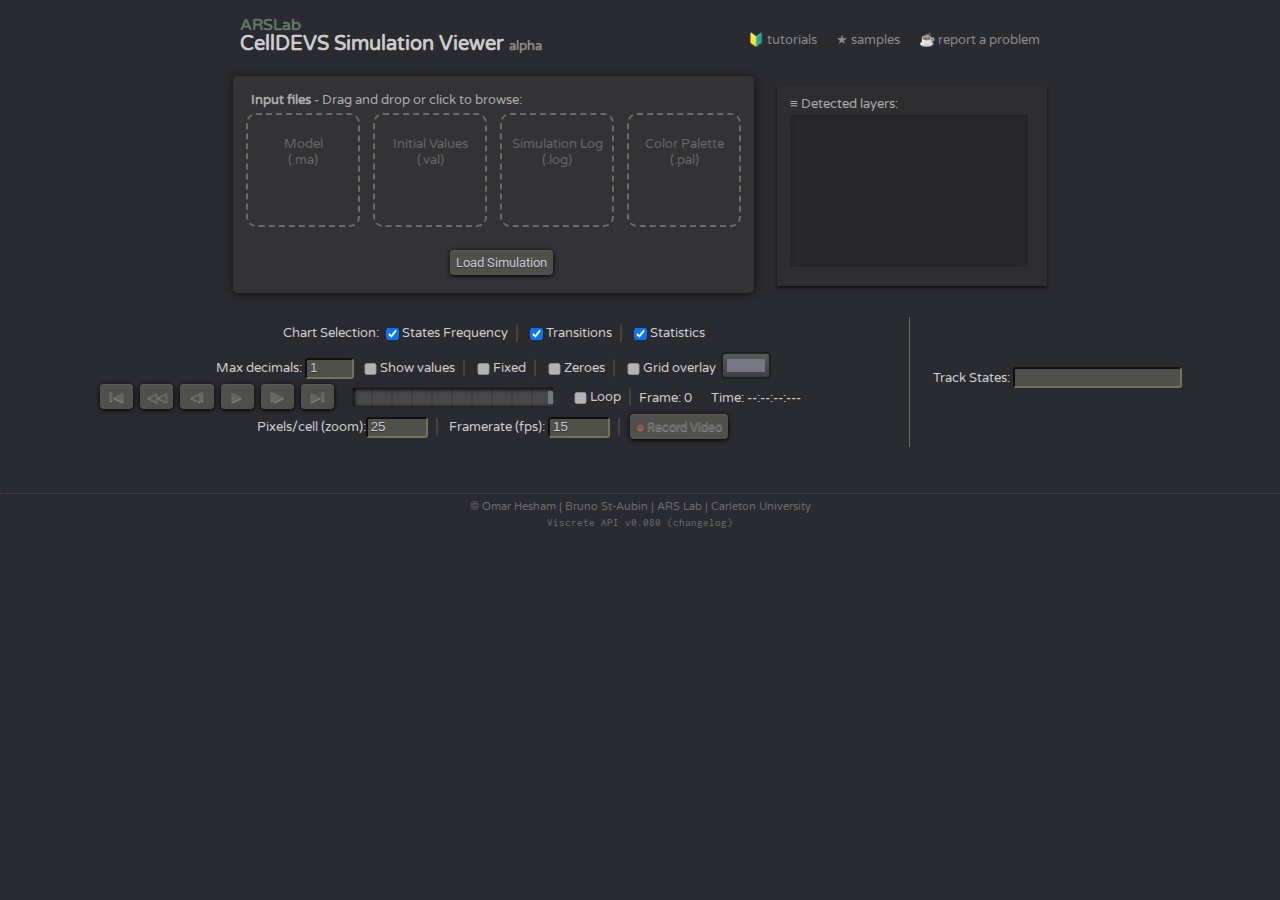
==== index.htm @ e0bb6266 "Add button toggle for tooltip" ====
<!--
/********************************************************
 * Author:  Omar Hesham, 2015.
 *          Bruno St-Aubin, 2017.
 * Advanced Real-Time Simulation Lab.
 * Carleton University, Ottawa, Canada.​​
 * License: GNU General Public License v3.0
 *
 * Project: Web-based Cell-DEVS Visualizer
 */
-->
<!DOCTYPE html>
<head>
   <link rel="stylesheet" href="css/style.css">
   <link rel='shortcut icon' href='favicon.ico'>
   <meta name="viewport" content="user-scalable=no" />
   <title>CellDEVS Simulation Viewer | ARS Lab | Carleton University</title>
</head>

<body>
   <div id="stickyDiv">
      <div id="header">
         <div id="title">
            <h3>
				<a href="http://vs3.sce.carleton.ca/wordpress/" target="_blank">ARSLab</a>
			</h3>

            <h2>
				<a href="http://cell-devs.sce.carleton.ca/intranet/webviewer/" target="_blank">CellDEVS Simulation Viewer</a>
			</h2>

            <span id='alphaTag'><b> alpha</b></span>

			<span id="linksTag">
				<a href="https://goo.gl/vhQE03" target="_blank">&#128304; tutorials</a> &emsp;
				<a href="https://goo.gl/S7agHi" target="_blank">&#9733; samples</a> &emsp;
				<a href="mailto:omar.hesham@carleton.ca?Subject=[CellDEVSViewer][alpha]" target="_blank">&#9749; report a problem </a>
			</span>
         </div>

         <div id="inputzone">
            <div id="dropzone">
               <div style="text-align: left; margin-left:10px;color:#aaa"><br><b>Input files</b> - Drag and drop or click to browse:<br></div>

			   <div class="dz" id="maFile">
                  <br>Model <br>(.ma)
                  <input onchange="inp.processDroppedFiles(this)" type="file" id="ma-file" multiple />
                  <div class='statBox'></div>
               </div>

               <div class="dz" id="valFile">
                  <br>Initial Values<br> (.val)
                  <input onchange="inp.processDroppedFiles(this)" type="file" id="val-file" multiple />
                  <div class='statBox'></div>
               </div>

               <div class="dz" id="logFile">
                  <br>Simulation Log<br> (.log)
                  <input onchange="inp.processDroppedFiles(this)" type="file" id="log-file" multiple />
                  <div class='statBox'></div>
               </div>

               <div class="dz" id="paletteFile">
                  <br>Color Palette<br> (.pal)
                  <input onchange="inp.processDroppedFiles(this)" type="file" id="pal-file" multiple />
                  <div class='statBox'></div>
               </div>

               <br><br>
               &emsp;
               <button onclick="grid.loadSimulation()" id="BtnParseY">Load Simulation</button>
               <br><br>
            </div>
         </div>

         <div id="LayersDiv">
            &nbsp;&#8801; Detected layers:
            <div id="LayersList"></div>
         </div>
      </div>

      <div id="controls">
	<div class ='rowDiv'>Chart Selection:
	  		<label><input type="checkbox" id="showStateFreq" checked>States Frequency</label> <span class="vsep"></span>
			<label><input type="checkbox" id="showTransitions" checked>Transitions</label> <span class="vsep"></span>
			<label><input type="checkbox" id="showStats" checked>Statistics</label>
		 </div>

         <div class='rowDiv'>Max decimals: <input type="number" value="1" id="precision" step='1' min="0" max="20" oninput="grid.updatePrecision()" />
		    &nbsp;<label><input onclick="grid.toggleValueDisplay()" type="checkbox" id="showValues">Show values</label><span class="vsep"></span>
            <label><input onclick="grid.toggleFixedPrecision()" type="checkbox" id="fixedPrecision" >Fixed</label> <span class="vsep"></span>
            <label><input onclick="grid.toggleZeroDisplay()" type="checkbox" id="showZero" >Zeroes</label> <span class="vsep"></span>
            <label><input onclick="grid.toggleGridOverlay()" type="checkbox" id="showGridOverlay">Grid overlay</label> <input type="color" id="gridOverlayColor" value="#787882" oninput='grid.updateGridOverlayColor()'>
            <div style="display:none;"><span class="vsep"></span>
            Layout columns: <input type="number" value="1" id="layoutColumns" step='1' min="1" oninput="grid.updateLayoutColumns()" /></div>
         </div>

         <div class='rowDiv'>
            <span id="timelineControls">
            <button id="BtnRewind"		onclick="grid.rewindPlayback();"><B>I</B>&#x25C0;</button>
            <button id="BtnPlayBw"		onclick="grid.playFramesBackwards()">&#x25C1;&#x25C1;</button>
            <button id="BtnStepBw"		onclick="grid.pausePlayback();grid.prevFrame()">&#x25C1;<B>I</B></button>
            <button id="BtnPlay"		onclick="grid.playFrames()">&#x25B6;</button>
            <button id="BtnStepFw"		onclick="grid.pausePlayback();grid.nextFrame()"><B>I</B>&#x25B6;</button>
            <button id="BtnLastFrame"	onclick="grid.lastFrame()">&#x25B6;<B>I</B></button>
            <input type="range" id="timelineSeek" oninput='grid.seekTimeline()' onchange="grid.seekTimeline()" min="0" max="1" >
            </span>
            <label><input onclick="grid.toggleLoop()" type="checkbox" id="loop">Loop</label> <span class="vsep"></span>
            <div id="timelineStatus">Frame: 0 &emsp; Time: --:--:--:---</div>
         </div>

         <div class='rowDiv'>
            Pixels/cell (zoom):<input type="number" value="25" id="cellScale" step="1" min="1" max="500" oninput="grid.reCSSGrid(this)" />
            <span class="vsep"></span>
            Framerate (fps): <input type="number" value="15" id="framerate" min="1" max="500" oninput="grid.updateFPS()" /><span class="vsep"></span>
            <button onclick="grid.recordFrames()" id="BtnRecord"><b style="color:#A44A4A">&#x25cf;</b> Record Video</button>
            <span class="hideMe">Quality (0 - 1):<input type="number" value="0.95" id="vidQual" step=".05" min="0" max="1"/></span>
            <span id="videoLink" style="display:none">&nbsp;&nbsp;Video ready: <a id="videoViewLink" style="display:none;color:#AB7D6C;">watch &#x1f3a5;</a> |
            <a id="videoDownloadLink" style="display:none;color:#AB7D6C;">download &#8681;</a>
            </span>
         </div>
      </div>

	  <div id="chartControls">
         <div class='rowDiv'>Track States:  <input type="text" value="" id="chart_states" /></div>
         <button onclick="grid.showPalette()" id="BtnEditPalette" style="display: none">Edit Palette</button>
	  </div>
   </div>

   <div id="chartsDiv" class="charts-container"></div>
   <div id="canvyDiv" style="display: none">
   <div class="canvas-btn-container">
   	  <button type='button' title="Zoom on cells" class="button" id=zoomButton style="background-color:red"; onclick="toggleZoom()";>&#x1F50D;</button>
	  <button type='button' title="Information Tooltip" class="button" id=tipButton  style="background-color:red"; onclick="toggleTip()";>&#x1f6c8;</button>
	</div>
      <canvas id="canvy" style= "display: none"></canvas>
	  <canvas id="zoom" width= "400" height="400" style="position:absolute; top:0; left:0; display:none"></canvas>
	  <div id=tip></div>
   </div>

   <script src="references/whammy.js"></script>
   <script src="references/d3-4.12.0/d3.min.js"></script>
   <script src="src/view.js"></script>
   <script src="src/data.js"></script>
   <script src="src/model.js"></script>
   <script src="src/charting.js"></script>
   <script src="src/recording.js"></script>

   <footer>
      <small>&copy; <a href='http://omarhesham.com/arslab'>Omar Hesham</a> |
      <a href='#'>Bruno St-Aubin</a> |
      <a href='http://cell-devs.sce.carleton.ca/ars/' target='_blank'>ARS Lab</a> |
      <a href='http://carleton.ca' target='_blank'>Carleton University</a><br>
      <code>Viscrete API v0.080 (<a href='changelog.htm' target='_blank'>changelog</a>)</code>
      </small>
   </footer>
</body>
---- css/style.css ----
/********************************************************
 * Author: 	Omar Hesham, June 2015.
 * Advanced Real-Time Simulation Lab.
 * Carleton University, Ottawa, Canada.​​
 * License: GNU General Public License v3.0
 *
 * Project: 	Online Cell-DEVS Visualizer
 * File: 		style.css
 * Description: Stylesheet (cold dark grey) designed to
 * 				be easier on the user's eyes, especially 
 * 				when working late hours at night; as many
 * 				developers and researchers do. 	/o.o\	
 */

/* Import web fonts */
@import url(http://fonts.googleapis.com/css?family=Roboto);
@import url(http://fonts.googleapis.com/css?family=Varela+Round);
@import url(http://fonts.googleapis.com/css?family=Inconsolata);
@font-face {font-family: 'SciFly';src: url(scifly.ttf);}

body{
	background-color: #2a2a31;
	color: #ccc; 
	font-family: 'Varela Round', sans-serif; 
	font-size: 10pt;
	text-align: center;
	margin:0;
	padding:0;
}
#stickyDiv{
	position:relative;
	background-color: inherit;
	padding-left:20px;
	padding-right: 20px;
    background-color: #2a2a31;
    z-index: 5000;
}
#header{
	text-align: center;
	margin:0;
	padding:0;
	margin-top:10px;
}
#title{
	text-align: left;
	max-width: 800px;
	margin: 0 auto;
}
h3{
	margin-bottom:-2px;
	padding-bottom:0;
}
h3 a{
	color:#607965;
	text-decoration: none;
}
h2{
	margin-bottom:4px;
	padding-bottom:0;
	display:inline;
}
h2 a, h2 a:hover{
	color:#ccc;
	text-decoration: none;
}
#alphaTag{
	font-size:small;
	color:#898989;
	display: inline-block;
}
#linksTag{
	font-weight: normal;
	float:right;
	font-size:small;
	display: inline-block;
	color:#898989;
}
#linksTag a{
	color:#898989;
	text-decoration: none;
}
#linksTag a:hover{
	/*text-decoration: underline;*/
	border-bottom: solid 3px #898989;
}
footer{
	margin:30px auto;
	opacity: 0.4; 
	border-top:1px dotted gray; 
	padding-top:4px;
}

footer a, footer a:visited{ 
	text-decoration:none; 
	color:inherit;
}

footer a:hover{
	text-decoration: underline
}

code{
	font-family:Inconsolata, monospace;
}

button{
	background-color:rgb(80,80,75);
	border-radius:4px;
	border:none;
	box-shadow: inset 0px 1px 2px 0px rgba(148,148,148,0.2),0px 1px 5px 0px rgba(0,0,0,1);
	color: rgb(200,200,210);
	font-family: Roboto,sans-serif;
	margin:2px;
	padding:3px 6px;
	text-shadow: 0px 1px 1px rgba(50, 50, 50, 1);
	line-height:1.45;
	display:inline;
}

button:active{
	box-shadow: inset 0px 1px 5px 0px rgba(0,0,0,1);
	text-shadow: none;
}

button:hover{
	background-color: rgb(82,82,76);;
	cursor:pointer;
}

button:focus {
	outline:0;
}
button:disabled {
	color:rgb(100,100,100);
	text-shadow: 0px 1px 1px rgba(150, 150, 150, 1);
}

#controls{ 
	border-right : solid thin #6b6b6b;
}

#controls, #chartControls{
	padding-left:20px;
	padding-right:20px;
	cursor: default;
	position:relative;
	background-color: inherit;
	padding-bottom: 5px;
	padding-top: 5px;
	box-shadow: none;
	z-index: 1;
	padding: 0 auto;
	display: inline-block;
	vertical-align : middle;
}

#chartControls .rowDiv,
#controls .rowDiv{
	display:table-row;
	height: 30px;
	margin: 0;
	padding: 0 auto;
}
label{
	cursor: pointer;
}
#controls{
    -webkit-touch-callout: none;
    -webkit-user-select: none;
    -khtml-user-select: none;
    -moz-user-select: none;
    -ms-user-select: none;
    user-select: none;
}
#controls .vsep{
	/* little vertical separator */
	height: 13px;
	border-radius: 2px;
	border: 1px solid #444;
	margin: auto 8px;
	padding:0;

}
#controls #timelineControls button{
	width: 2.5em;
}
#timelineStatus{
	width:250px;
	overflow: hidden;
	display: inline-block;
	text-align: left;
	padding:0;margin:0;
	vertical-align: middle
}
.vertical-range{
	height:10px;
	margin-top:20px;
	transform: rotate(270deg);
	width:30px;
}
#grid{
	background-color: #25252E;
	border-radius: 8px;
	box-shadow: inset 0px 1px 8px #141414;
	display: inline-block;
	margin: 5px;
	padding: 10px;
	white-space: nowrap;
}
#canvyDiv, .charts-container{
	background-color: #25252E;
	border-radius: 8px;
	box-shadow: inset 0px 1px 8px #141414;
	display: inline-block;
	margin: 5px;
	padding: 10px;
	white-space: nowrap;
    vertical-align: top;
}


#zoom{
   border:1px black solid;
   box-shadow: 5px 5px 10px #1e1e1e;
}

.canvas-btn-container{
  width: 35px;
  float: right;
}
.button {
	display: block;
	position: relative;
	width: 30px;
	height: 30px;
	float: right;
}

.charts-container {
	
    height: auto;
	width:400px;
	padding:0px;
}

.chart-container.state { 
	height : 280px;
}


.chart-container.activity { 
	height : auto;
}

.chart-container {
	height: 33.333%;
    width: 100%;
    position: relative;
}

.chart {
    position: relative;
    height: 100%;
	margin : 8px;
    display: block;
    border: dotted thin rgb(107,107,107);
	border-radius : 4px;
}

.chart-svg, .chart-g {
    height: 100%;
    width: 100%;
}

.chart .axis, .chart .axis .domain, .chart .axis .tick line {
	stroke : #ccc;
}

.chart text {
    letter-spacing: 1.1px;
	font-size: 11px;
    stroke-width: 0.5px;
    fill: #ccc;
}

.chart text.title { 
	font-size : 13px;
	font-weight:bold;
	
}

.chart.stats {
    padding: 10px;
	text-align:left;
}

.chart.stats .states ,
.chart.stats .transitions ,
.chart.stats .time {
	font-size : 1.1em;
	padding-bottom:3px;
	padding-top:3px;
}

.chart.stats .results {
	padding: 8px;
    padding-left: 16px;
}

div.tooltip {
	position: absolute;
    text-align: center;
    width: 60px;
    padding: 2px;
    background: #f2f2f2;
    border: solid thin #25252e;
    color: #25252e;
    border-radius: 8px;
    pointer-events: none;
}

.row{
	display: block;
	margin-top:0px;
	margin: 0px;
	width: 100%;
}
.cell{
	box-shadow: 0px 0px 0px 1px  rgba(0,0,0,0.01) inset;
	color:rgb(230,250,240);
	display: inline-block;
	height: 20px;
	margin: 1px;
	opacity:0.95;
	overflow: hidden;
	text-align: center;
	text-shadow: 0px 2px 4px rgba(0, 0, 0, 1) ;
	width: 20px;
}
.cell:hover{
	box-shadow: 0px 0px 0px 1px rgba(0,0,0,0.2) inset;
}

#gridOverlayColor{
	cursor: pointer;
	background: linear-gradient(#585A61,#3B3C41 25px);
	margin-left: 5px;
	border-radius:4px;
	border: 2px solid #1F2022;
}
html[data-UA*='MSIE'] #gridOverlayColor,
html[data-UA*='Edge'] #gridOverlayColor,
html[data-UA*='Trident'] #gridOverlayColor,
html[data-UA*='Mac OS'] #gridOverlayColor
{
	/* Color Input is supported only in Chrome, FF, & Opera
	   Hide it in IE (msie, edge, trident) and Safari 
	 */
	display:none;	
}
#precision{
	background-color:rgb(80,80,75);
	border-radius: 3px;
	border: inset 2px rgba(40,40,30,0.8);
	color: rgb(200,200,210);
	outline:none;
	padding-left: 3px;
	text-shadow: 0px 1px 1px rgba(50, 50, 50, 1);
	width: 3em;
}
#framerate{
	background-color:rgb(80,80,75);
	border-radius: 3px;
	border: inset 2px rgba(40,40,30,0.8);
	color: rgb(200,200,210);
	outline:none;
	padding-left: 3px;
	text-shadow: 0px 1px 1px rgba(50, 50, 50, 1);
	width: 4em;
}
#layoutColumns{
	background-color:rgb(80,80,75);
	border-radius: 3px;
	border: inset 2px rgba(40,40,30,0.8);
	color: rgb(200,200,210);
	outline:none;
	padding-left: 3px;
	text-shadow: 0px 1px 1px rgba(50, 50, 50, 1);
	width: 3em;
}
#cellScale{
	background-color:rgb(80,80,75);
	border-radius: 3px;
	border: inset 2px rgba(40,40,30,0.8);
	color: rgb(200,200,210);
	outline:none;
	padding-left: 3px;
	text-shadow: 0px 1px 1px rgba(50, 50, 50, 1);
	width: 4em;
}
#chart_states {
	background-color:rgb(80,80,75);
	border-radius: 3px;
	border: inset 2px rgba(40,40,30,0.8);
	color: rgb(200,200,210);
	outline:none;
	padding-left: 3px;
	text-shadow: 0px 1px 1px rgba(50, 50, 50, 1);
	width: 12em;
}
#dropzone{
	background-color: #333336;
	border-radius: 5px;
	box-shadow: 0px 1px 8px #111;
	display: inline-block;
	margin: 20px;
	overflow: hidden;
	padding-left: 8px;
	padding-right: 8px;
}
#dropzone .dz{
	border-radius: 10px;
	border: dashed 2px #6b6b6b;
	color:#666;
	display: inline-block;
	height: 100px;
	margin: 5px;
	padding: 5px;
	text-align: center;
	vertical-align: top;
	width: 100px;
	overflow: hidden;
	position:relative;
	z-index: 1;
}
#dropzone .dz input{
	opacity:0; 
	overflow: hidden;
	width: 110%;
	height:110%;
	position:relative;
	bottom:55px;
	right:5px;
	z-index:100;
}
#dropzone .statBox{
	position:relative;
	top:-100px;
	z-index: 2;
}
#vidQual{
	background-color:rgb(80,80,75);
	border-radius: 3px;
	border: inset 2px rgba(40,40,30,0.8);
	color: rgb(200,200,210);
	outline:none;
	padding-left: 3px;
	text-shadow: 0px 1px 1px rgba(50, 50, 50, 1);
	width: 4em;
}
#inputzone{
	display: inline-block;
}
/* Layers List */
#LayersDiv{
	height:180px;
	border-radius: 1px;
	width:250px;
	display: inline-block;
	text-align: left;
	background-color: #2E2E31;
	box-shadow: 0px 2px 3px #111;
	color:#AAA;
	padding:10px;
	margin-top:30px;
	margin-right:20px;
	vertical-align:top
}
#LayersList {
	height:80%;
	margin:3px;
	padding:4px;
	color:#AAA;
	border-radius: 2px;
	width:230px;
	display:inline-block;
	text-align: left;
	background-color: #29292C;
	box-shadow: inset 0px 1px 4px #222;
	font-family: monospace;
	overflow:auto;
}
#LayersList hr{
	height:0; width: 90%; border:0; border-top:2px dashed #353535;
}

#videoLink a{
	text-decoration: none;
	cursor: pointer;
	font-weight: bold;
	border-bottom: 2px solid #995A44;
	border-radius: 3px;
}

#tip {
  position: absolute;
  background: black;
  color: #fff;
  padding: 5px 0;
  border-radius: 6px;
  font-size: 14px;
}

/* Implement the color pallete as a set of CSS classes */
input[type=number]{
	line-height: 1.1;
}
/**
 * Timeline Slider CSS
 * Created with the aid of danielstern.ca/range.css
 */
input[type=range]#timelineSeek {
  -webkit-appearance: none;
  cursor: default;
  margin: auto 14px;
  position:relative;
  top:5px;
  background-color: transparent;
  width: 200px;
}
input[type=range]#timelineSeek:focus {
  outline: none;
}
input[type=range]#timelineSeek::-webkit-slider-runnable-track{
  /*background: #484d4d;*/
  background: repeating-linear-gradient(90deg,#48494D,#48494D 18px,#414146 18px,#414146 20px);
  border-radius: 0px;
  border: 0px solid #010101;
  box-shadow: inset 1.3px 1.3px 4.6px #000000, 0px 0px 1.3px #0d0d0d;
  height: 18px;
  width: 200px;
}
input[type=range]#timelineSeek::-webkit-slider-thumb{
  -webkit-appearance: none;
  background: #6B7E76;
  border-radius: 1px;
  border: 0px solid #a25200;
  box-shadow: 0px 2px 2px #32384D, 0px 1px 3px #525C7E;
  height: 13px;
  margin-top: 3px;
  width: 5px;
}
input[type=range]#timelineSeek::-moz-range-track{
  /*background: #484d4d;*/
  background: repeating-linear-gradient(90deg,#48494D,#48494D 20px,#414146 20px,#414146 22px);
  border-radius: 0px;
  border: 0px solid #010101;
  box-shadow: inset 1.3px 1.3px 4.6px #000000, 0px 0px 1.3px #0d0d0d;
  box-shadow: inset 1.3px 1.3px 4.6px #000000, 0px 0px 1.3px #0d0d0d;
  height: 18px;
  width: 200px;
}
input[type=range]#timelineSeek::-moz-range-thumb {
  -webkit-appearance: none;
  background: #6B7E76;
  border-radius: 1px;
  border: 0px solid #a25200;
  box-shadow:  0px 2px 2px #32384D, 0px 1px 3px #525C7E;
  height: 13px;
  margin-top: 3px;
  width: 5px;
}
input[type="checkbox"], input[type="radio"]{
	height:12px;
	position:relative;
	top:3px;
}
.hideMe{
	display:none;
}

.row > * {
	display:inline-block;
}

.label {
	width:60px;
}

.label.medium {
	width:100px;
}
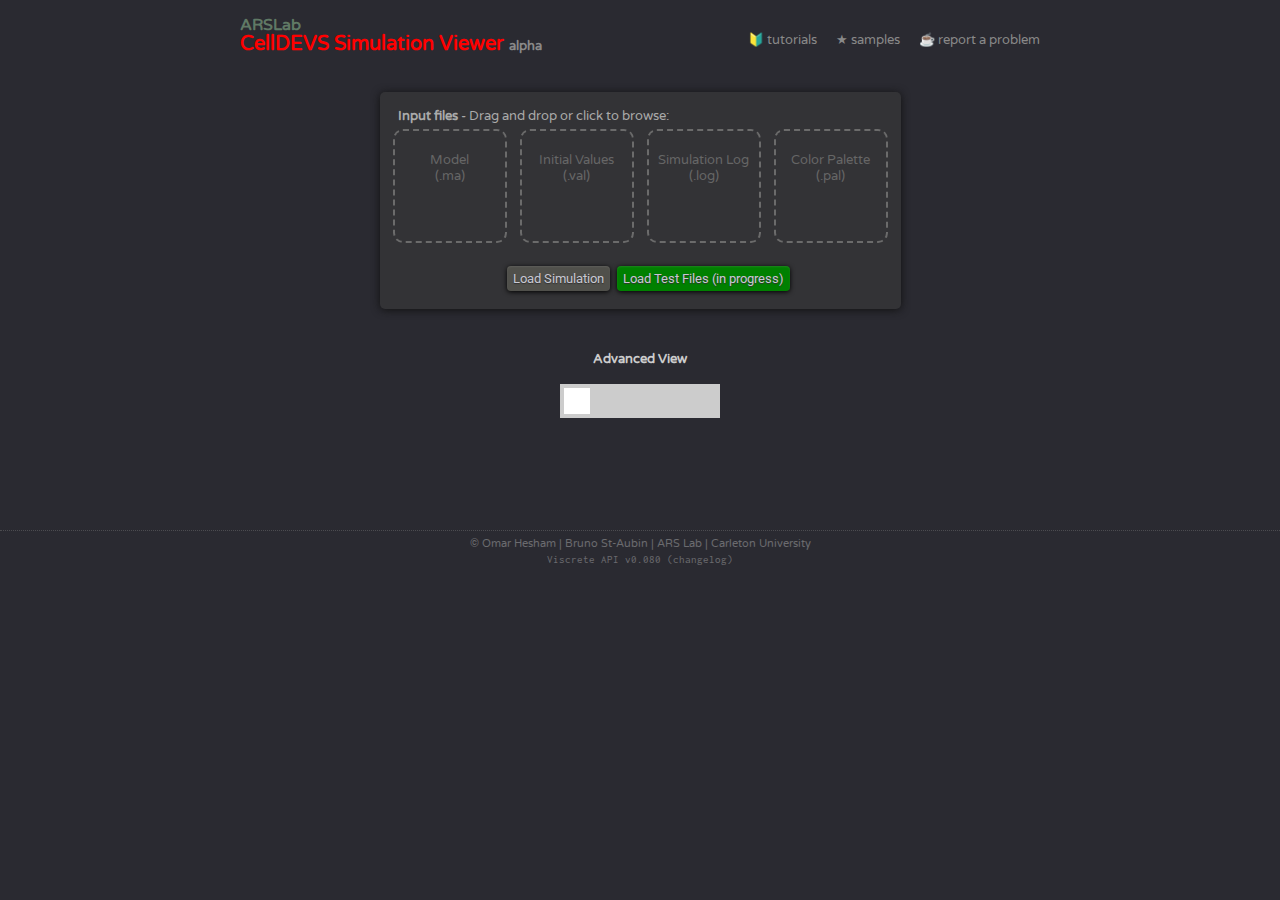
==== commit b2e00a34: "Move some canvas options alongside canvas" ====
--- a/index.htm
+++ b/index.htm
@@ -18,7 +18,7 @@
 </head>
 
 <body>
-   <div id="stickyDiv">
+   <div id="stickyDivv">
       <div id="header">
          <div id="title">
             <h3>
@@ -26,7 +26,7 @@
 			</h3>
 
             <h2>
-				<a href="http://cell-devs.sce.carleton.ca/intranet/webviewer/" target="_blank">CellDEVS Simulation Viewer</a>
+				<a style='color:red;' href="http://cell-devs.sce.carleton.ca/intranet/webviewer/" target="_blank">CellDEVS Simulation Viewer</a>
 			</h2>
 
             <span id='alphaTag'><b> alpha</b></span>
@@ -37,12 +37,16 @@
 				<a href="mailto:omar.hesham@carleton.ca?Subject=[CellDEVSViewer][alpha]" target="_blank">&#9749; report a problem </a>
 			</span>
          </div>
-
-         <div id="inputzone">
+      </div>
+
+     <br>
+
+     <div id='basic-view'>
+               <div id="inputzone">
             <div id="dropzone">
                <div style="text-align: left; margin-left:10px;color:#aaa"><br><b>Input files</b> - Drag and drop or click to browse:<br></div>
 
-			   <div class="dz" id="maFile">
+            <div class="dz" id="maFile">
                   <br>Model <br>(.ma)
                   <input onchange="inp.processDroppedFiles(this)" type="file" id="ma-file" multiple />
                   <div class='statBox'></div>
@@ -69,47 +73,88 @@
                <br><br>
                &emsp;
                <button onclick="grid.loadSimulation()" id="BtnParseY">Load Simulation</button>
+               <button style='background-color:green;' onclick="grid.loadTestSimulation()" id="BtnParseY">Load Test Files (in progress)</button>
                <br><br>
             </div>
-         </div>
-
-         <div id="LayersDiv">
-            &nbsp;&#8801; Detected layers:
-            <div id="LayersList"></div>
-         </div>
-      </div>
-
-      <div id="controls">
-	<div class ='rowDiv'>Chart Selection:
-	  		<label><input type="checkbox" id="showStateFreq" checked>States Frequency</label> <span class="vsep"></span>
-			<label><input type="checkbox" id="showTransitions" checked>Transitions</label> <span class="vsep"></span>
-			<label><input type="checkbox" id="showStats" checked>Statistics</label>
-		 </div>
-
-         <div class='rowDiv'>Max decimals: <input type="number" value="1" id="precision" step='1' min="0" max="20" oninput="grid.updatePrecision()" />
-		    &nbsp;<label><input onclick="grid.toggleValueDisplay()" type="checkbox" id="showValues">Show values</label><span class="vsep"></span>
-            <label><input onclick="grid.toggleFixedPrecision()" type="checkbox" id="fixedPrecision" >Fixed</label> <span class="vsep"></span>
-            <label><input onclick="grid.toggleZeroDisplay()" type="checkbox" id="showZero" >Zeroes</label> <span class="vsep"></span>
-            <label><input onclick="grid.toggleGridOverlay()" type="checkbox" id="showGridOverlay">Grid overlay</label> <input type="color" id="gridOverlayColor" value="#787882" oninput='grid.updateGridOverlayColor()'>
-            <div style="display:none;"><span class="vsep"></span>
-            Layout columns: <input type="number" value="1" id="layoutColumns" step='1' min="1" oninput="grid.updateLayoutColumns()" /></div>
-         </div>
-
-         <div class='rowDiv'>
+
+                  <div id="LayersDiv" style='display:none;'>
+                     &nbsp;&#8801; Detected layers:
+                  <div id="LayersList" hidden></div>
+               </div>  
+         </div>
+
+
+   <h4>Advanced View </h4>
+     <label class="switch">
+      Basic View
+       <input id='basic-view-button' type='checkbox' name='view'/>
+       <span class='slider'></span>
+     </label> <br><br>
+
+
+     </div>
+
+     <div id='advanced-view' hidden>
+      <div id="controls" style='border-style:dashed;background-color:#050e17'>
+
+   <div class='rowDiv'>
+     <div class ='rowDiv' style='display: inline-table; text-align:left;padding:15px;'>
+      <ul>
+      <h4>Chart Selection</h4>
+         <li>
+            <label><input type="checkbox" id="showStateFreq" checked>States Frequency</label>
+         </li>
+         <li>
+            <label><input type="checkbox" id="showTransitions" checked>Transitions</label>
+         </li>
+         <li>
+            <label><input type="checkbox" id="showStats" checked>Statistics</label>
+         </li>
+      </ul>
+       </div>
+         &nbsp;
+         <div class='rowDiv' style='display: inline-table; text-align:left;padding:15px;'>
+            <ul>
+            <h4>Canvas Options</h4>
+
+            <li>Max decimals: <input type="number" value="1" id="precision" step='1' min="0" max="20" oninput="grid.updatePrecision()" />
+          &nbsp;</li>
+            <li><label><input onclick="grid.toggleGridOverlay()" type="checkbox" id="showGridOverlay">Grid overlay</label> <input type="color" id="gridOverlayColor" value="#787882" oninput='grid.updateGridOverlayColor()'></li>
+         </ul>
+            <div style="display:none;">
+            Layout columns: <input type="number" value="1" id="layoutColumns" step='1' min="1" oninput="grid.updateLayoutColumns()" />
+            </div>
+         </div>
+
+         <div class='rowDiv' style='display:inline-table; text-align:left; padding:15px;'>
+         <div id="chartControls">
+         <div class='rowDiv'>Track States:  <input type="text" value="" id="chart_states" /></div>
+         <button onclick="grid.showPalette()" id="BtnEditPalette" style="display: none">Edit Palette</button>
+     </div>
+  </div>
+
+
+      </div>
+      </div>
+
+     </div>
+   </div>
+
+      <div id='player' style='padding:25px;'>
+       <div id='play-controls' class='rowDiv' style='border-style:dashed;background-color:#050e17' hidden>
+         <h4> Player Controls </h4>
             <span id="timelineControls">
-            <button id="BtnRewind"		onclick="grid.rewindPlayback();"><B>I</B>&#x25C0;</button>
-            <button id="BtnPlayBw"		onclick="grid.playFramesBackwards()">&#x25C1;&#x25C1;</button>
-            <button id="BtnStepBw"		onclick="grid.pausePlayback();grid.prevFrame()">&#x25C1;<B>I</B></button>
-            <button id="BtnPlay"		onclick="grid.playFrames()">&#x25B6;</button>
-            <button id="BtnStepFw"		onclick="grid.pausePlayback();grid.nextFrame()"><B>I</B>&#x25B6;</button>
-            <button id="BtnLastFrame"	onclick="grid.lastFrame()">&#x25B6;<B>I</B></button>
+            <button id="BtnRewind"     onclick="grid.rewindPlayback();">&#x25C0;<B>I</B></button>
+            <button id="BtnPlayBw"     onclick="grid.playFramesBackwards()">&#x25C1;&#x25C1;</button>
+            <button id="BtnStepBw"     onclick="grid.pausePlayback();grid.prevFrame()">&#x25C1;<B>I</B></button>
+            <button id="BtnPlay"    onclick="grid.playFrames()">&#x25B6;</button>
+            <button id="BtnStepFw"     onclick="grid.pausePlayback();grid.nextFrame()"><B>I</B>&#x25B6;</button>
+            <button id="BtnLastFrame"  onclick="grid.lastFrame()">&#x25B6;<B>I</B></button>
             <input type="range" id="timelineSeek" oninput='grid.seekTimeline()' onchange="grid.seekTimeline()" min="0" max="1" >
             </span>
             <label><input onclick="grid.toggleLoop()" type="checkbox" id="loop">Loop</label> <span class="vsep"></span>
             <div id="timelineStatus">Frame: 0 &emsp; Time: --:--:--:---</div>
-         </div>
-
-         <div class='rowDiv'>
+
             Pixels/cell (zoom):<input type="number" value="25" id="cellScale" step="1" min="1" max="500" oninput="grid.reCSSGrid(this)" />
             <span class="vsep"></span>
             Framerate (fps): <input type="number" value="15" id="framerate" min="1" max="500" oninput="grid.updateFPS()" /><span class="vsep"></span>
@@ -118,20 +163,20 @@
             <span id="videoLink" style="display:none">&nbsp;&nbsp;Video ready: <a id="videoViewLink" style="display:none;color:#AB7D6C;">watch &#x1f3a5;</a> |
             <a id="videoDownloadLink" style="display:none;color:#AB7D6C;">download &#8681;</a>
             </span>
-         </div>
-      </div>
-
-	  <div id="chartControls">
-         <div class='rowDiv'>Track States:  <input type="text" value="" id="chart_states" /></div>
-         <button onclick="grid.showPalette()" id="BtnEditPalette" style="display: none">Edit Palette</button>
-	  </div>
-   </div>
+            <br><br>
+         </div>
+      </div>
+
+   <!-- END OF STICKY DIV - END OF MAIN CONTENT -->
 
    <div id="chartsDiv" class="charts-container"></div>
    <div id="canvyDiv" style="display: none">
    <div class="canvas-btn-container">
    	  <button type='button' title="Zoom on cells" class="button" id=zoomButton style="background-color:red"; onclick="toggleZoom()";>&#x1F50D;</button>
 	  <button type='button' title="Information Tooltip" class="button" id=tipButton  style="background-color:red"; onclick="toggleTip()";>&#x1f6c8;</button>
+	  <button type='button' title="Show Values" class="button" id=showValuesButton  style="background-color:red"; onclick="grid.toggleValueDisplay()";>&#x23;</button>
+	  <button type='button' title="Fixed-Precision Values" class="button" id=showFixedPrecision  style="background-color:red" onclick="grid.toggleFixedPrecision()"; disabled>.xx</button>
+	  <button type='button' title="Show Zeros" class="button" id=showZeros  style="background-color:red"; onclick="grid.toggleZeroDisplay()"; disabled>&#x30;</button>
 	</div>
       <canvas id="canvy" style= "display: none"></canvas>
 	  <canvas id="zoom" width= "400" height="400" style="position:absolute; top:0; left:0; display:none"></canvas>
--- a/css/style.css
+++ b/css/style.css
@@ -135,10 +135,6 @@
 	text-shadow: 0px 1px 1px rgba(150, 150, 150, 1);
 }
 
-#controls{ 
-	border-right : solid thin #6b6b6b;
-}
-
 #controls, #chartControls{
 	padding-left:20px;
 	padding-right:20px;
@@ -233,9 +229,15 @@
 	position: relative;
 	width: 30px;
 	height: 30px;
+	padding:0;
 	float: right;
-}
-
+		line-height: 0.5;
+}
+
+#tipButton{
+	font-size: 25px;
+	margin-bottom: 20px; 
+}	
 .charts-container {
 	
     height: auto;
@@ -591,3 +593,57 @@
 	width:100px;
 }
 
+/* The switch - the box around the slider */
+.switch {
+  position: relative;
+  display: inline-block;
+  width: 160px;
+  height: 34px;
+}
+
+/* Hide default HTML checkbox */
+.switch input {
+  opacity: 0;
+  width: 0;
+  height: 0;
+}
+
+/* The slider */
+.slider {
+  position: absolute;
+  cursor: pointer;
+  top: 0;
+  left: 0;
+  right: 0;
+  bottom: 0;
+  background-color: #ccc;
+  -webkit-transition: .4s;
+  transition: .4s;
+}
+
+.slider:before {
+  position: absolute;
+  content: "";
+  height: 26px;
+  width: 26px;
+  left: 4px;
+  bottom: 4px;
+  background-color: white;
+  -webkit-transition: .4s;
+  transition: .4s;
+}
+
+input:checked + .slider {
+  background-color: #2196F3;
+}
+
+input:focus + .slider {
+  box-shadow: 0 0 1px #2196F3;
+}
+
+input:checked + .slider:before {
+  -webkit-transform: translateX(126px);
+  -ms-transform: translateX(126px);
+  transform: translateX(126px);
+}
+
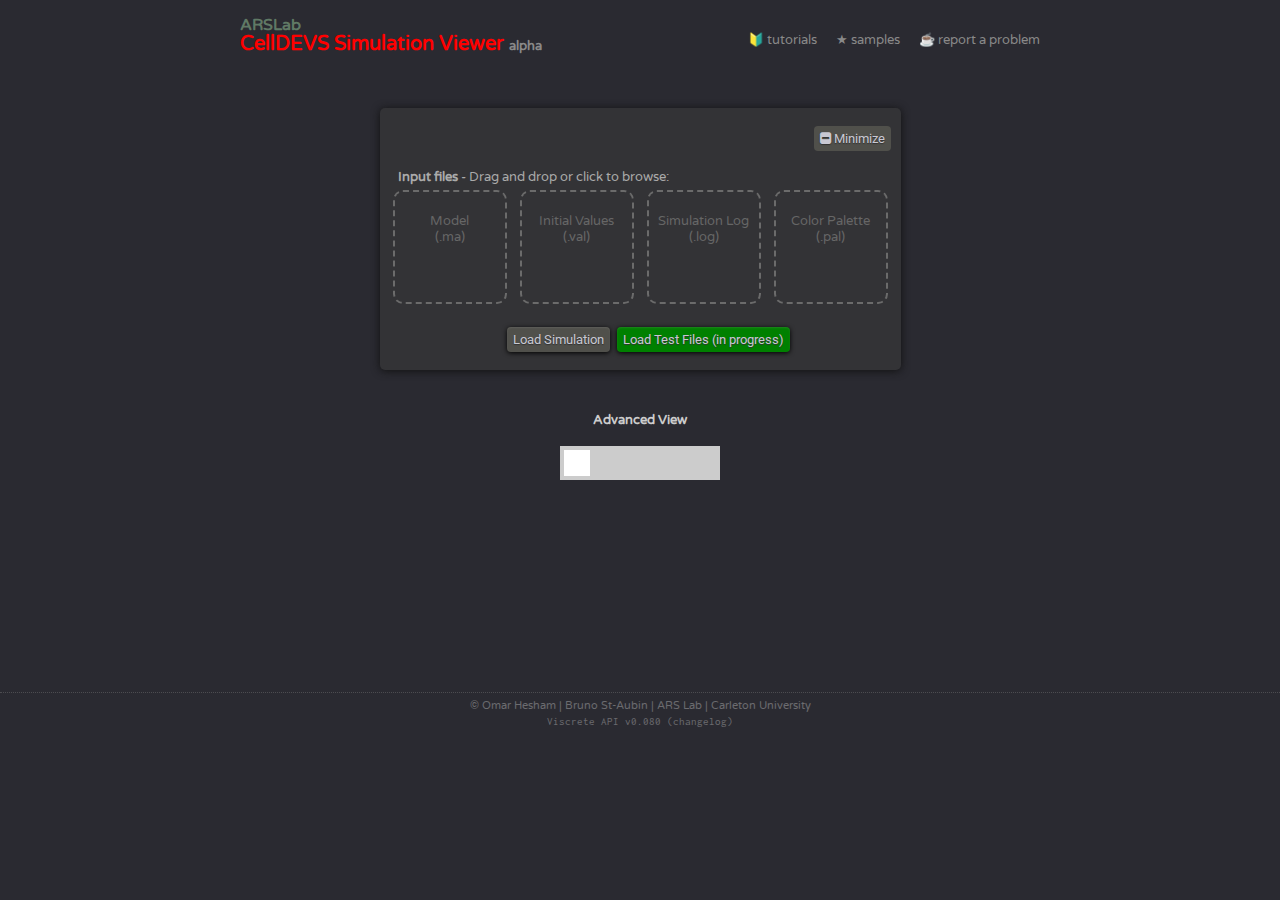
==== commit 1dbe2884: "Add line graph plus other fixes" ====
--- a/index.htm
+++ b/index.htm
@@ -15,6 +15,7 @@
    <link rel='shortcut icon' href='favicon.ico'>
    <meta name="viewport" content="user-scalable=no" />
    <title>CellDEVS Simulation Viewer | ARS Lab | Carleton University</title>
+   <link rel="stylesheet" href="https://cdnjs.cloudflare.com/ajax/libs/font-awesome/4.7.0/css/font-awesome.min.css">
 </head>
 
 <body>
@@ -40,10 +41,19 @@
       </div>
 
      <br>
-
+	<div id='min-button-window-input' style='display:inline-flex;'>
+     </div>
+      <div id='min-button-window-canvas' style='display:inline-flex;'>
+     </div>
+      <div id='min-button-window-stats' style='display:inline-flex;'>
+     </div>
      <div id='basic-view'>
                <div id="inputzone">
             <div id="dropzone">
+				&nbsp;
+                <div class='min-button' style='text-align:right;'>
+                  <button style='box-shadow:none;' onclick='minInputZone()'><i class="fa fa-minus-square" aria-hidden="true"></i> Minimize</button>
+                </div>
                <div style="text-align: left; margin-left:10px;color:#aaa"><br><b>Input files</b> - Drag and drop or click to browse:<br></div>
 
             <div class="dz" id="maFile">
@@ -169,22 +179,41 @@
 
    <!-- END OF STICKY DIV - END OF MAIN CONTENT -->
 
-   <div id="chartsDiv" class="charts-container"></div>
+   <div id="chartsDiv" class="charts-container" style='text-align:right;padding-right:20px;'></div>
+   <div id="StatsOverlay" style= "display: none"></div>
    <div id="canvyDiv" style="display: none">
    <div class="canvas-btn-container">
+	  <button type='button' class='button' onclick='minCanvasZone()'><i class="fa fa-minus-square" aria-hidden="true"></i></button>
    	  <button type='button' title="Zoom on cells" class="button" id=zoomButton style="background-color:red"; onclick="toggleZoom()";>&#x1F50D;</button>
 	  <button type='button' title="Information Tooltip" class="button" id=tipButton  style="background-color:red"; onclick="toggleTip()";>&#x1f6c8;</button>
 	  <button type='button' title="Show Values" class="button" id=showValuesButton  style="background-color:red"; onclick="grid.toggleValueDisplay()";>&#x23;</button>
 	  <button type='button' title="Fixed-Precision Values" class="button" id=showFixedPrecision  style="background-color:red" onclick="grid.toggleFixedPrecision()"; disabled>.xx</button>
 	  <button type='button' title="Show Zeros" class="button" id=showZeros  style="background-color:red"; onclick="grid.toggleZeroDisplay()"; disabled>&#x30;</button>
+	  <button type='button' title="Clear Selection" class="button" id=clearSelection  style="background-color:white"; onclick="clearSelectedCells()";>X</button>
+	  <button type='button' title="Show Stats" class="button" id=showStats  style="background-color:white"; onclick="showStats()";>S</button>
 	</div>
       <canvas id="canvy" style= "display: none"></canvas>
 	  <canvas id="zoom" width= "400" height="400" style="position:absolute; top:0; left:0; display:none"></canvas>
 	  <div id=tip></div>
    </div>
-
+   <dialog id="lineGraphDialog">
+    <style>
+      .line-chart
+      {
+          border: 1px solid lightgray;
+      }
+    </style>
+		<div id='lineBox'>
+          </div>	
+        <footer>
+          <button onclick='closeLineDialog();' type='reset'>Close</button>
+        </footer>
+    </dialog>
+	
+	
    <script src="references/whammy.js"></script>
    <script src="references/d3-4.12.0/d3.min.js"></script>
+   <script src="references/d3.legend.js"></script>
    <script src="src/view.js"></script>
    <script src="src/data.js"></script>
    <script src="src/model.js"></script>
@@ -199,4 +228,4 @@
       <code>Viscrete API v0.080 (<a href='changelog.htm' target='_blank'>changelog</a>)</code>
       </small>
    </footer>
-</body>
+</body>--- a/css/style.css
+++ b/css/style.css
@@ -7,9 +7,9 @@
  * Project: 	Online Cell-DEVS Visualizer
  * File: 		style.css
  * Description: Stylesheet (cold dark grey) designed to
- * 				be easier on the user's eyes, especially 
+ * 				be easier on the user's eyes, especially
  * 				when working late hours at night; as many
- * 				developers and researchers do. 	/o.o\	
+ * 				developers and researchers do. 	/o.o\
  */
 
 /* Import web fonts */
@@ -20,8 +20,8 @@
 
 body{
 	background-color: #2a2a31;
-	color: #ccc; 
-	font-family: 'Varela Round', sans-serif; 
+	color: #ccc;
+	font-family: 'Varela Round', sans-serif;
 	font-size: 10pt;
 	text-align: center;
 	margin:0;
@@ -85,13 +85,13 @@
 }
 footer{
 	margin:30px auto;
-	opacity: 0.4; 
-	border-top:1px dotted gray; 
+	opacity: 0.4;
+	border-top:1px dotted gray;
 	padding-top:4px;
 }
 
-footer a, footer a:visited{ 
-	text-decoration:none; 
+footer a, footer a:visited{
+	text-decoration:none;
 	color:inherit;
 }
 
@@ -157,6 +157,13 @@
 	margin: 0;
 	padding: 0 auto;
 }
+#player {
+	width: 1225px;
+	height: 100px;
+	position: relative;
+	margin: auto;
+}
+
 label{
 	cursor: pointer;
 }
@@ -213,7 +220,6 @@
 	white-space: nowrap;
     vertical-align: top;
 }
-
 
 #zoom{
    border:1px black solid;
@@ -236,21 +242,27 @@
 
 #tipButton{
 	font-size: 25px;
-	margin-bottom: 20px; 
-}	
+	margin-bottom: 20px;
+}
+
+#showZeros{
+	margin-bottom: 20px;
+}
 .charts-container {
-	
     height: auto;
-	width:400px;
+	width:420px;
 	padding:0px;
 }
 
-.chart-container.state { 
+.chart-container.state {
 	height : 280px;
 }
 
-
-.chart-container.activity { 
+.chart-container.cellsState { 
+	height : 480px;
+}
+
+.chart-container.activity {
 	height : auto;
 }
 
@@ -264,7 +276,7 @@
     position: relative;
     height: 100%;
 	margin : 8px;
-    display: block;
+    display: hidden;
     border: dotted thin rgb(107,107,107);
 	border-radius : 4px;
 }
@@ -285,10 +297,10 @@
     fill: #ccc;
 }
 
-.chart text.title { 
+.chart text.title {
 	font-size : 13px;
 	font-weight:bold;
-	
+
 }
 
 .chart.stats {
@@ -307,6 +319,19 @@
 .chart.stats .results {
 	padding: 8px;
     padding-left: 16px;
+}
+
+#StatsOverlay {
+	position: fixed;
+	width: 20%;
+	height: 20%;
+	top:0;
+	left: 0;
+	right: 0;
+	bottom: 0;
+	background-color: rgba(0,0,0,0.5);
+	font-size: 15px;
+	overflow: scroll;
 }
 
 div.tooltip {
@@ -356,9 +381,9 @@
 html[data-UA*='Mac OS'] #gridOverlayColor
 {
 	/* Color Input is supported only in Chrome, FF, & Opera
-	   Hide it in IE (msie, edge, trident) and Safari 
+	   Hide it in IE (msie, edge, trident) and Safari
 	 */
-	display:none;	
+	display:none;
 }
 #precision{
 	background-color:rgb(80,80,75);
@@ -400,7 +425,7 @@
 	text-shadow: 0px 1px 1px rgba(50, 50, 50, 1);
 	width: 4em;
 }
-#chart_states {
+#chart_states, input[type=text] {
 	background-color:rgb(80,80,75);
 	border-radius: 3px;
 	border: inset 2px rgba(40,40,30,0.8);
@@ -436,7 +461,7 @@
 	z-index: 1;
 }
 #dropzone .dz input{
-	opacity:0; 
+	opacity:0;
 	overflow: hidden;
 	width: 110%;
 	height:110%;
@@ -647,3 +672,24 @@
   transform: translateX(126px);
 }
 
+.style-lengend{
+   top: 10;
+   left: 20;   
+
+}
+
+#chartsDiv .charts-container:nth-of-type(1){
+	display:none !important;
+}
+
+.changeStats{
+  display:none;	
+	
+}
+
+#lineGraphDialog{
+	position:absolute;
+	width:400px;
+}
+
+
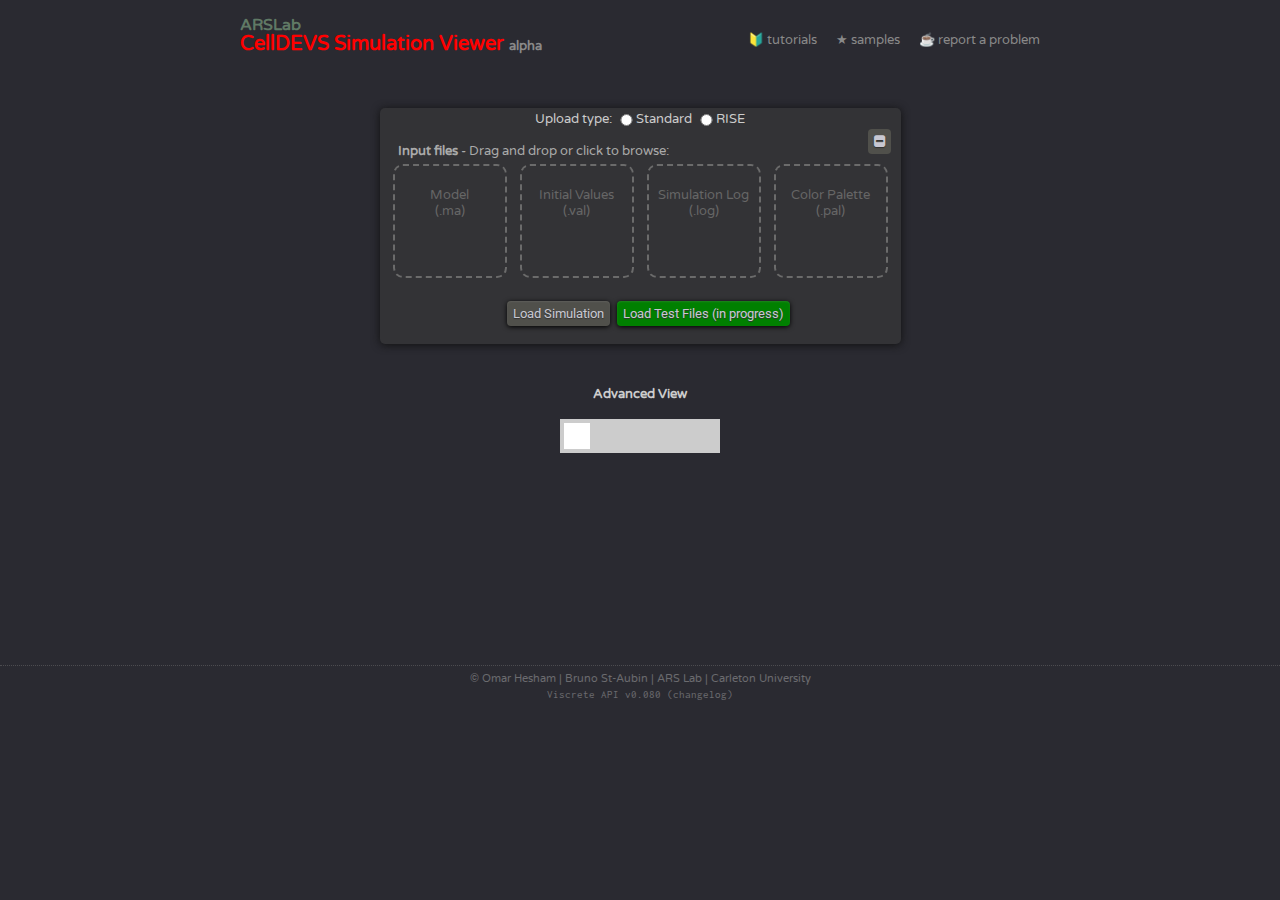
==== commit e324e73e: "WIP RISE Implementation" ====
--- a/index.htm
+++ b/index.htm
@@ -48,14 +48,16 @@
       <div id='min-button-window-stats' style='display:inline-flex;'>
      </div>
      <div id='basic-view'>
-               <div id="inputzone">
+        <div id="inputzone">
             <div id="dropzone">
-				&nbsp;
-                <div class='min-button' style='text-align:right;'>
-                  <button style='box-shadow:none;' onclick='minInputZone()'><i class="fa fa-minus-square" aria-hidden="true"></i> Minimize</button>
-                </div>
+				<form>
+					Upload type:
+					<input type="radio" name="action" id="standardOption" onclick='switchtoStandard()'><label for="standardOption">Standard</label>
+					<input type="radio" name="action" id="riseOption" onclick='switchtoRISE()'><label for="riseOption">RISE</label>
+				</form>
+                <button style='box-shadow:none; float:right;' onclick='minInputZone()'><i class="fa fa-minus-square" aria-hidden="true"></i></button>
                <div style="text-align: left; margin-left:10px;color:#aaa"><br><b>Input files</b> - Drag and drop or click to browse:<br></div>
-
+		<div id="Standard">
             <div class="dz" id="maFile">
                   <br>Model <br>(.ma)
                   <input onchange="inp.processDroppedFiles(this)" type="file" id="ma-file" multiple />
@@ -79,12 +81,35 @@
                   <input onchange="inp.processDroppedFiles(this)" type="file" id="pal-file" multiple />
                   <div class='statBox'></div>
                </div>
-
-               <br><br>
+			                  
+			   <br><br>
                &emsp;
                <button onclick="grid.loadSimulation()" id="BtnParseY">Load Simulation</button>
                <button style='background-color:green;' onclick="grid.loadTestSimulation()" id="BtnParseY">Load Test Files (in progress)</button>
                <br><br>
+			   
+		</div>
+		
+		<div id="RISE" hidden>
+			<div class="dz" id="zipFile">
+				<br>Zipfile (.zip)
+				<input onchange="grid.loadRISEzip(this)" type="file" id="zip-file" accept=".zip"/>
+				<div class='statBox'></div>
+			</div>
+			<div class="dz" id="xmlFile">
+				<br> XML file (.xml)
+				<input onchange="grid.loadRISExml(this)" type="file" id="xml-file"accept="text/xml"/>
+				<div class='statBox'></div>
+			</div>
+						   
+			<br><br>
+            &emsp;
+			<button id="uploadRise">Simulate on RISE</button>
+			<button id="Simulate" disabled>Run Simulation</button>
+			<br><br>
+		</div>
+
+
             </div>
 
                   <div id="LayersDiv" style='display:none;'>
@@ -219,6 +244,7 @@
    <script src="src/model.js"></script>
    <script src="src/charting.js"></script>
    <script src="src/recording.js"></script>
+   <script src="references/jszip.js"></script>
 
    <footer>
       <small>&copy; <a href='http://omarhesham.com/arslab'>Omar Hesham</a> |
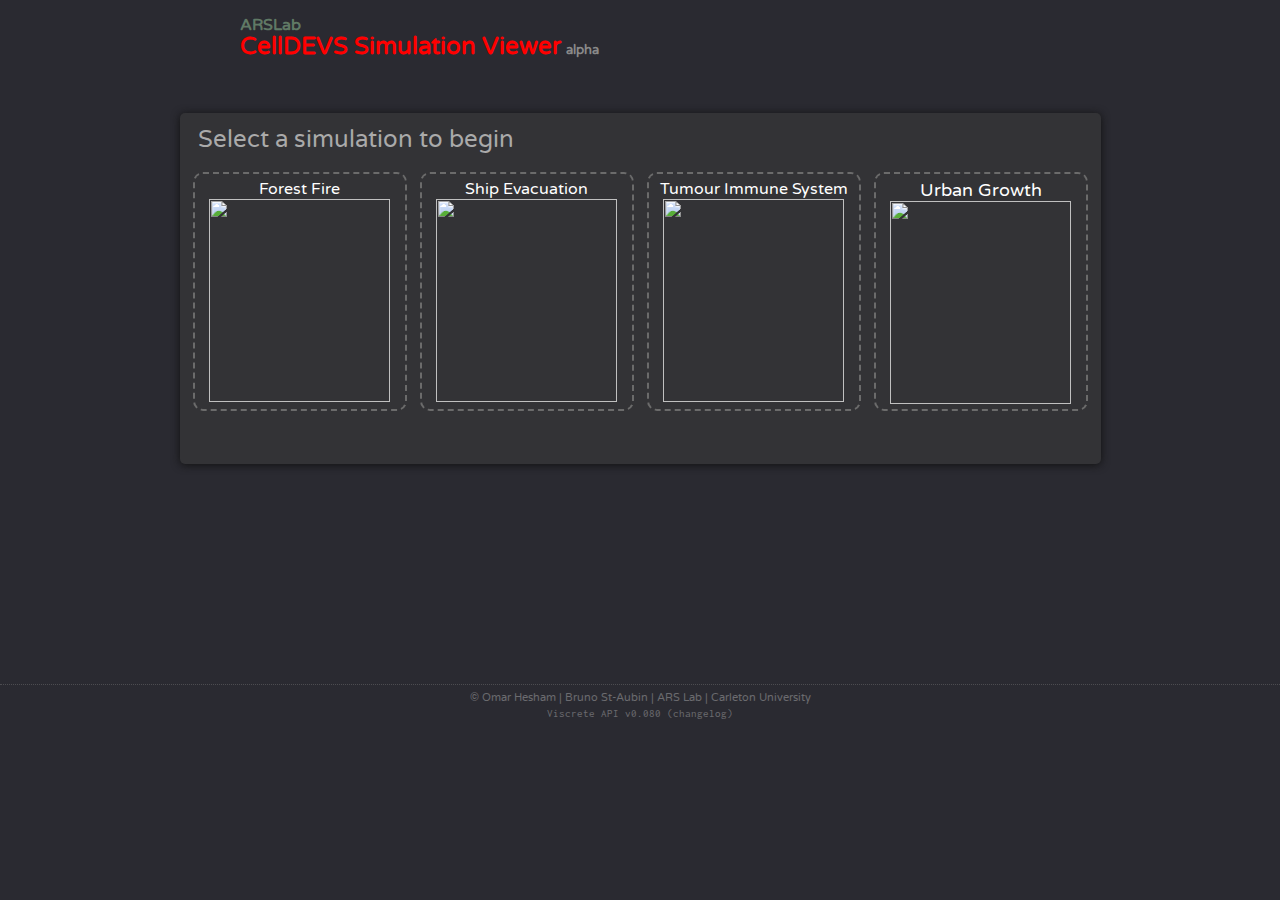
==== commit c730145f: "Visuals for Demo" ====
--- a/index.htm
+++ b/index.htm
@@ -27,15 +27,15 @@
 			</h3>
 
             <h2>
-				<a style='color:red;' href="http://cell-devs.sce.carleton.ca/intranet/webviewer/" target="_blank">CellDEVS Simulation Viewer</a>
+				<a style='color:red; font-size:x-large' href="http://cell-devs.sce.carleton.ca/intranet/webviewer/" target="_blank">CellDEVS Simulation Viewer</a>
 			</h2>
 
             <span id='alphaTag'><b> alpha</b></span>
 
 			<span id="linksTag">
-				<a href="https://goo.gl/vhQE03" target="_blank">&#128304; tutorials</a> &emsp;
+			<!--	<a href="https://goo.gl/vhQE03" target="_blank">&#128304; tutorials</a> &emsp;
 				<a href="https://goo.gl/S7agHi" target="_blank">&#9733; samples</a> &emsp;
-				<a href="mailto:omar.hesham@carleton.ca?Subject=[CellDEVSViewer][alpha]" target="_blank">&#9749; report a problem </a>
+				<a href="mailto:omar.hesham@carleton.ca?Subject=[CellDEVSViewer][alpha]" target="_blank">&#9749; report a problem </a> -->
 			</span>
          </div>
       </div>
@@ -47,68 +47,48 @@
      </div>
       <div id='min-button-window-stats' style='display:inline-flex;'>
      </div>
+	 
+	 <div id='min-button-window-statesChart' style='display:inline-flex;'>
+	</div>
+	<div id='min-button-window-cellsChart' style='display:inline-flex;'>
+	</div>
+	<div id='min-button-window-transitionChart' style='display:inline-flex;'>
+</div>
      <div id='basic-view'>
         <div id="inputzone">
             <div id="dropzone">
-				<form>
-					Upload type:
-					<input type="radio" name="action" id="standardOption" onclick='switchtoStandard()'><label for="standardOption">Standard</label>
-					<input type="radio" name="action" id="riseOption" onclick='switchtoRISE()'><label for="riseOption">RISE</label>
-				</form>
-                <button style='box-shadow:none; float:right;' onclick='minInputZone()'><i class="fa fa-minus-square" aria-hidden="true"></i></button>
-               <div style="text-align: left; margin-left:10px;color:#aaa"><br><b>Input files</b> - Drag and drop or click to browse:<br></div>
+               <div style="text-align: left; margin-left:10px;color:#aaa; font-size:x-large; line-height:75%"><br>Select a simulation to begin<br><br></div>
 		<div id="Standard">
-            <div class="dz" id="maFile">
-                  <br>Model <br>(.ma)
-                  <input onchange="inp.processDroppedFiles(this)" type="file" id="ma-file" multiple />
-                  <div class='statBox'></div>
-               </div>
-
-               <div class="dz" id="valFile">
-                  <br>Initial Values<br> (.val)
-                  <input onchange="inp.processDroppedFiles(this)" type="file" id="val-file" multiple />
-                  <div class='statBox'></div>
-               </div>
-
-               <div class="dz" id="logFile">
-                  <br>Simulation Log<br> (.log)
-                  <input onchange="inp.processDroppedFiles(this)" type="file" id="log-file" multiple />
-                  <div class='statBox'></div>
-               </div>
-
-               <div class="dz" id="paletteFile">
-                  <br>Color Palette<br> (.pal)
-                  <input onchange="inp.processDroppedFiles(this)" type="file" id="pal-file" multiple />
+            <div class="dz" id="fireModel" style="color:#fff; font-size:medium">
+				Forest Fire
+				  <img src="references/images/fire_model.png"/>
+                  <div class='statBox'></div>
+               </div>
+
+               <div class="dz" id="evacuationModel"style="color:#fff; font-size:medium">
+                  Ship Evacuation
+				  <img src="references/images/evacuation_model.jpg"/>
+                  <div class='statBox'></div>
+               </div>
+
+               <div class="dz" id="tumourModel"style="color:#fff; font-size:medium" onclick="TIS.loadTIS()">
+                  Tumour Immune System
+				  <img src="references/images/tumour_model.png"/>
+                  <div class='statBox'></div>
+               </div>
+
+               <div class="dz" id="urbangrowthModel"style="color:#fff; font-size:large">
+                  Urban Growth
+				  <img src="references/images/urban_model.png"/>
                   <div class='statBox'></div>
                </div>
 			                  
 			   <br><br>
                &emsp;
-               <button onclick="grid.loadSimulation()" id="BtnParseY">Load Simulation</button>
-               <button style='background-color:green;' onclick="grid.loadTestSimulation()" id="BtnParseY">Load Test Files (in progress)</button>
+               <button style='background-color:green; display:none' onclick="TIS.loadTIS()" id="BtnParseY">Load Test Files (in progress)</button>
                <br><br>
 			   
 		</div>
-		
-		<div id="RISE" hidden>
-			<div class="dz" id="zipFile">
-				<br>Zipfile (.zip)
-				<input onchange="grid.loadRISEzip(this)" type="file" id="zip-file" accept=".zip"/>
-				<div class='statBox'></div>
-			</div>
-			<div class="dz" id="xmlFile">
-				<br> XML file (.xml)
-				<input onchange="grid.loadRISExml(this)" type="file" id="xml-file"accept="text/xml"/>
-				<div class='statBox'></div>
-			</div>
-						   
-			<br><br>
-            &emsp;
-			<button id="uploadRise">Simulate on RISE</button>
-			<button id="Simulate" disabled>Run Simulation</button>
-			<br><br>
-		</div>
-
 
             </div>
 
@@ -119,12 +99,7 @@
          </div>
 
 
-   <h4>Advanced View </h4>
-     <label class="switch">
-      Basic View
-       <input id='basic-view-button' type='checkbox' name='view'/>
-       <span class='slider'></span>
-     </label> <br><br>
+
 
 
      </div>
@@ -193,7 +168,7 @@
             Pixels/cell (zoom):<input type="number" value="25" id="cellScale" step="1" min="1" max="500" oninput="grid.reCSSGrid(this)" />
             <span class="vsep"></span>
             Framerate (fps): <input type="number" value="15" id="framerate" min="1" max="500" oninput="grid.updateFPS()" /><span class="vsep"></span>
-            <button onclick="grid.recordFrames()" id="BtnRecord"><b style="color:#A44A4A">&#x25cf;</b> Record Video</button>
+            <button onclick="grid.recordFrames()" id="BtnRecord" style="display:none"><b style="color:#A44A4A;">&#x25cf;</b> Record Video</button>
             <span class="hideMe">Quality (0 - 1):<input type="number" value="0.95" id="vidQual" step=".05" min="0" max="1"/></span>
             <span id="videoLink" style="display:none">&nbsp;&nbsp;Video ready: <a id="videoViewLink" style="display:none;color:#AB7D6C;">watch &#x1f3a5;</a> |
             <a id="videoDownloadLink" style="display:none;color:#AB7D6C;">download &#8681;</a>
@@ -204,7 +179,7 @@
 
    <!-- END OF STICKY DIV - END OF MAIN CONTENT -->
 
-   <div id="chartsDiv" class="charts-container" style='text-align:right;padding-right:20px;'></div>
+   <div id="chartsDiv" class="charts-container" style='text-align:right;'></div>
    <div id="StatsOverlay" style= "display: none"></div>
    <div id="canvyDiv" style="display: none">
    <div class="canvas-btn-container">
@@ -235,6 +210,46 @@
         </footer>
     </dialog>
 	
+		   	 <dialog id="cellsStateDialog">
+    <style>
+      .line-chart
+      {
+          border: 1px solid lightgray;
+      }
+    </style>
+		<div id='graphBox' class="dialog-container">
+          </div>	
+        <footer>
+          <button onclick='closeCellsStateDialog();' type='reset'>Close</button>
+        </footer>
+    </dialog>
+   <dialog id="stateFreqDialog">
+    <style>
+      .line-chart
+      {
+          border: 1px solid lightgray;
+      }
+    </style>
+		<div id='stateFreqBox' class="dialog-container">
+          </div>	
+        <footer>
+          <button onclick='closeStateFreqDialog();' type='reset'>Close</button>
+        </footer>
+    </dialog>
+   <dialog id="transitionDialog">
+    <style>
+      .line-chart
+      {
+          border: 1px solid lightgray;
+      }
+    </style>
+		<div id='transitionBox' >
+          </div>	
+        <footer>
+          <button onclick='closeTransitionDialog();' type='reset'>Close</button>
+        </footer>
+    </dialog>
+	
 	
    <script src="references/whammy.js"></script>
    <script src="references/d3-4.12.0/d3.min.js"></script>
@@ -245,6 +260,9 @@
    <script src="src/charting.js"></script>
    <script src="src/recording.js"></script>
    <script src="references/jszip.js"></script>
+   <script src="src/demo.js"></script>
+   <script src="demo/TIS.js"></script>
+
 
    <footer>
       <small>&copy; <a href='http://omarhesham.com/arslab'>Omar Hesham</a> |
--- a/css/style.css
+++ b/css/style.css
@@ -258,9 +258,28 @@
 	height : 280px;
 }
 
+.dialog-container{
+  height : 480px;
+}
+
 .chart-container.cellsState { 
 	height : 480px;
 }
+
+
+.chart-container.dialogStateFreq { 
+	height : 480px;
+	width: 738px;
+}
+
+.chart-container.dialogTransition { 
+	height : 600px;
+	width: 600px;
+}
+.chart-container.dialogCellsState { 
+	height : 480px;
+}
+
 
 .chart-container.activity {
 	height : auto;
@@ -450,15 +469,20 @@
 	border: dashed 2px #6b6b6b;
 	color:#666;
 	display: inline-block;
-	height: 100px;
+	height: 225px;
 	margin: 5px;
 	padding: 5px;
 	text-align: center;
 	vertical-align: top;
-	width: 100px;
+	width: 200px;
 	overflow: hidden;
 	position:relative;
 	z-index: 1;
+}
+img {
+	width: 95%;
+	height: 95%;
+	object-fit: contain;
 }
 #dropzone .dz input{
 	opacity:0;
@@ -689,7 +713,27 @@
 
 #lineGraphDialog{
 	position:absolute;
-	width:400px;
-}
-
-
+	width:420px;
+	
+}
+#stateFreqDialog{
+	position:absolute;
+	height : 550px;
+	width: 738px;
+	background-color: #2a2a31;
+}
+
+#cellsStateDialog{
+	position:absolute;
+	width:756px;
+	background-color: #2a2a31;
+}
+
+#transitionDialog{
+	position:absolute;
+	width:600px;
+	height : 670px;
+	background-color: #2a2a31;
+}
+
+
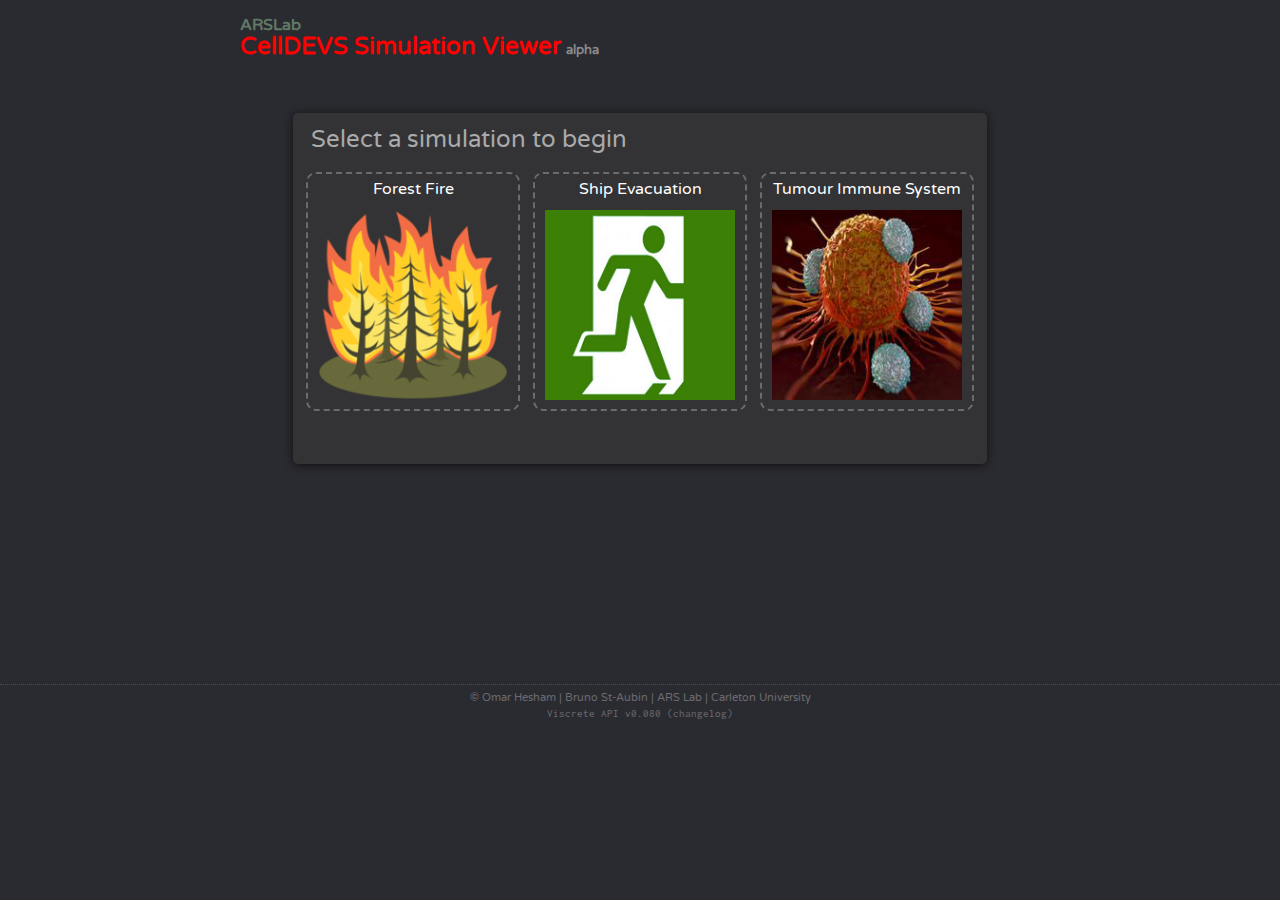
==== commit e6141b95: "Fire, Ship Evacuation and Urban Growth added" ====
--- a/index.htm
+++ b/index.htm
@@ -47,7 +47,7 @@
      </div>
       <div id='min-button-window-stats' style='display:inline-flex;'>
      </div>
-	 
+
 	 <div id='min-button-window-statesChart' style='display:inline-flex;'>
 	</div>
 	<div id='min-button-window-cellsChart' style='display:inline-flex;'>
@@ -59,13 +59,13 @@
             <div id="dropzone">
                <div style="text-align: left; margin-left:10px;color:#aaa; font-size:x-large; line-height:75%"><br>Select a simulation to begin<br><br></div>
 		<div id="Standard">
-            <div class="dz" id="fireModel" style="color:#fff; font-size:medium">
+            <div class="dz" id="fireModel" style="color:#fff; font-size:medium" onclick="fire.loadFire()">
 				Forest Fire
 				  <img src="references/images/fire_model.png"/>
                   <div class='statBox'></div>
                </div>
 
-               <div class="dz" id="evacuationModel"style="color:#fff; font-size:medium">
+               <div class="dz" id="evacuationModel"style="color:#fff; font-size:medium" onclick="shipEvac.loadShipEvac()">
                   Ship Evacuation
 				  <img src="references/images/evacuation_model.jpg"/>
                   <div class='statBox'></div>
@@ -77,17 +77,17 @@
                   <div class='statBox'></div>
                </div>
 
-               <div class="dz" id="urbangrowthModel"style="color:#fff; font-size:large">
+               <div class="dz" id="urbangrowthModel"style="color:#fff; font-size:large; display:none" onclick="urbanGrowth.loadUrbGrowth()">
                   Urban Growth
 				  <img src="references/images/urban_model.png"/>
                   <div class='statBox'></div>
                </div>
-			                  
+
 			   <br><br>
                &emsp;
                <button style='background-color:green; display:none' onclick="TIS.loadTIS()" id="BtnParseY">Load Test Files (in progress)</button>
                <br><br>
-			   
+
 		</div>
 
             </div>
@@ -95,7 +95,7 @@
                   <div id="LayersDiv" style='display:none;'>
                      &nbsp;&#8801; Detected layers:
                   <div id="LayersList" hidden></div>
-               </div>  
+               </div>
          </div>
 
 
@@ -204,12 +204,12 @@
       }
     </style>
 		<div id='lineBox'>
-          </div>	
+          </div>
         <footer>
           <button onclick='closeLineDialog();' type='reset'>Close</button>
         </footer>
     </dialog>
-	
+
 		   	 <dialog id="cellsStateDialog">
     <style>
       .line-chart
@@ -218,7 +218,7 @@
       }
     </style>
 		<div id='graphBox' class="dialog-container">
-          </div>	
+          </div>
         <footer>
           <button onclick='closeCellsStateDialog();' type='reset'>Close</button>
         </footer>
@@ -231,7 +231,7 @@
       }
     </style>
 		<div id='stateFreqBox' class="dialog-container">
-          </div>	
+          </div>
         <footer>
           <button onclick='closeStateFreqDialog();' type='reset'>Close</button>
         </footer>
@@ -244,13 +244,13 @@
       }
     </style>
 		<div id='transitionBox' >
-          </div>	
+          </div>
         <footer>
           <button onclick='closeTransitionDialog();' type='reset'>Close</button>
         </footer>
     </dialog>
-	
-	
+
+
    <script src="references/whammy.js"></script>
    <script src="references/d3-4.12.0/d3.min.js"></script>
    <script src="references/d3.legend.js"></script>
@@ -262,6 +262,9 @@
    <script src="references/jszip.js"></script>
    <script src="src/demo.js"></script>
    <script src="demo/TIS.js"></script>
+   <script src="demo/fire.js"></script>
+   <script src="demo/shipEvac.js"></script>
+   <script src="demo/urbanGrowth.js"></script>
 
 
    <footer>
@@ -272,4 +275,4 @@
       <code>Viscrete API v0.080 (<a href='changelog.htm' target='_blank'>changelog</a>)</code>
       </small>
    </footer>
-</body>+</body>
